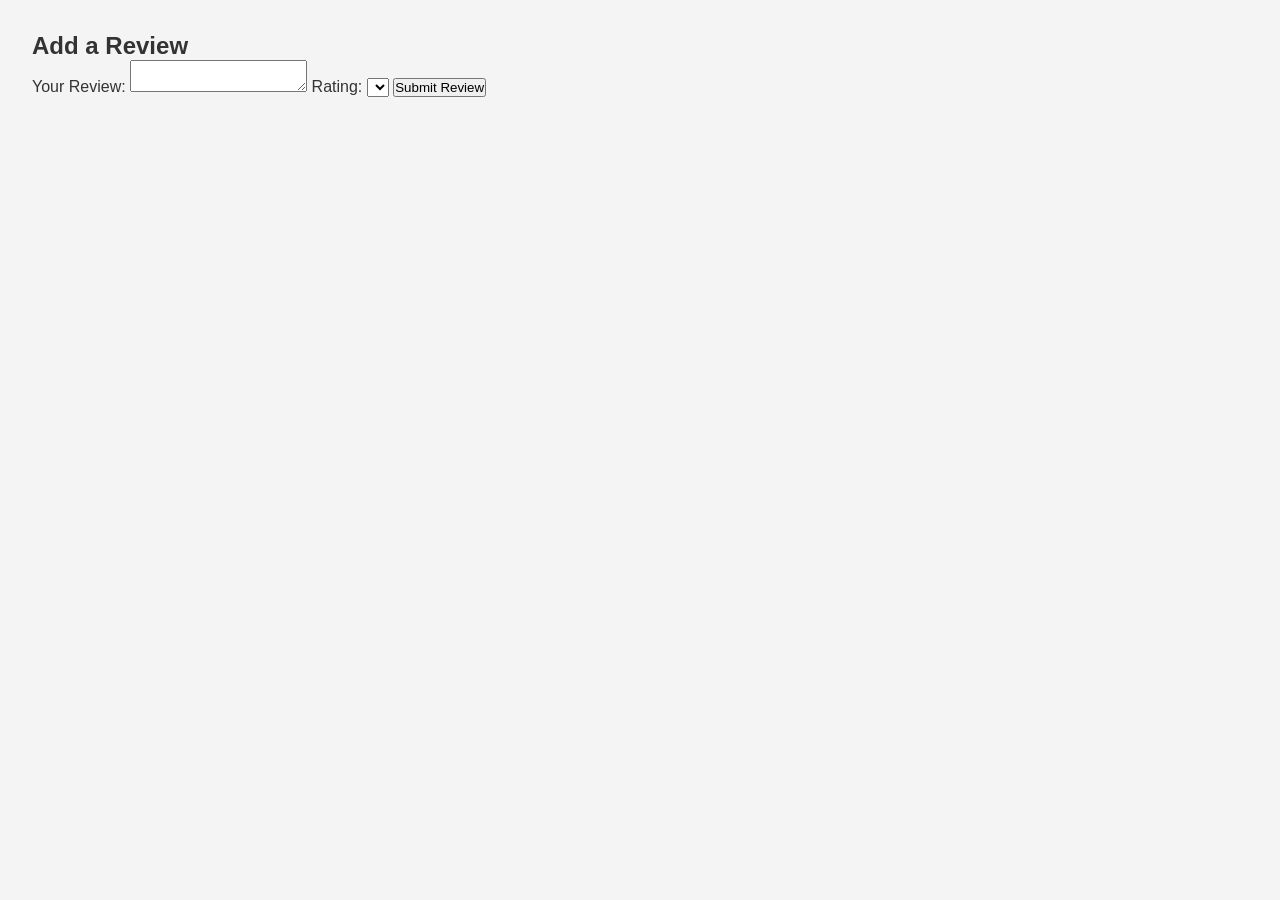
==== part4/front/add_review.html @ aa7682d4 "create file for front" ====
<!DOCTYPE html>
<html lang="en">
<head>
    <meta charset="UTF-8">
    <meta name="viewport" content="width=device-width, initial-scale=1.0">
    <title>Add Review</title>
    <link rel="stylesheet" href="styles.css">
</head>
<body>
    <main>
        <!-- Add something to idfentify the place you're reviewing -->
        <form id="review-form">
            <h2>Add a Review</h2>
            <label for="review">Your Review:</label>
            <textarea id="review" name="review" required></textarea>
            <label for="rating">Rating:</label>
            <select id="rating" name="rating" required>
                <!-- Options for rating -->
            </select>
            <button type="submit">Submit Review</button>
        </form>
    </main>
    <script src="scripts.js"></script>
</body>
</html>
---- part4/front/styles.css ----
/* 
  This is a SAMPLE File to get you started. Follow the instructions on the project to complete the tasks. 
  You'll probably need to override some of theese styles.
*/

* {
    box-sizing: border-box;
    margin: 0;
    padding: 0;
    font-family: Arial, sans-serif;
}

body {
    background-color: #f4f4f4;
    color: #333;
}

header {
    background-color: #333;
    color: #fff;
    padding: 1rem;
}

nav a {
    color: #fff;
    text-decoration: none;
    margin-left: 1rem;
}

main {
    padding: 2rem;
}
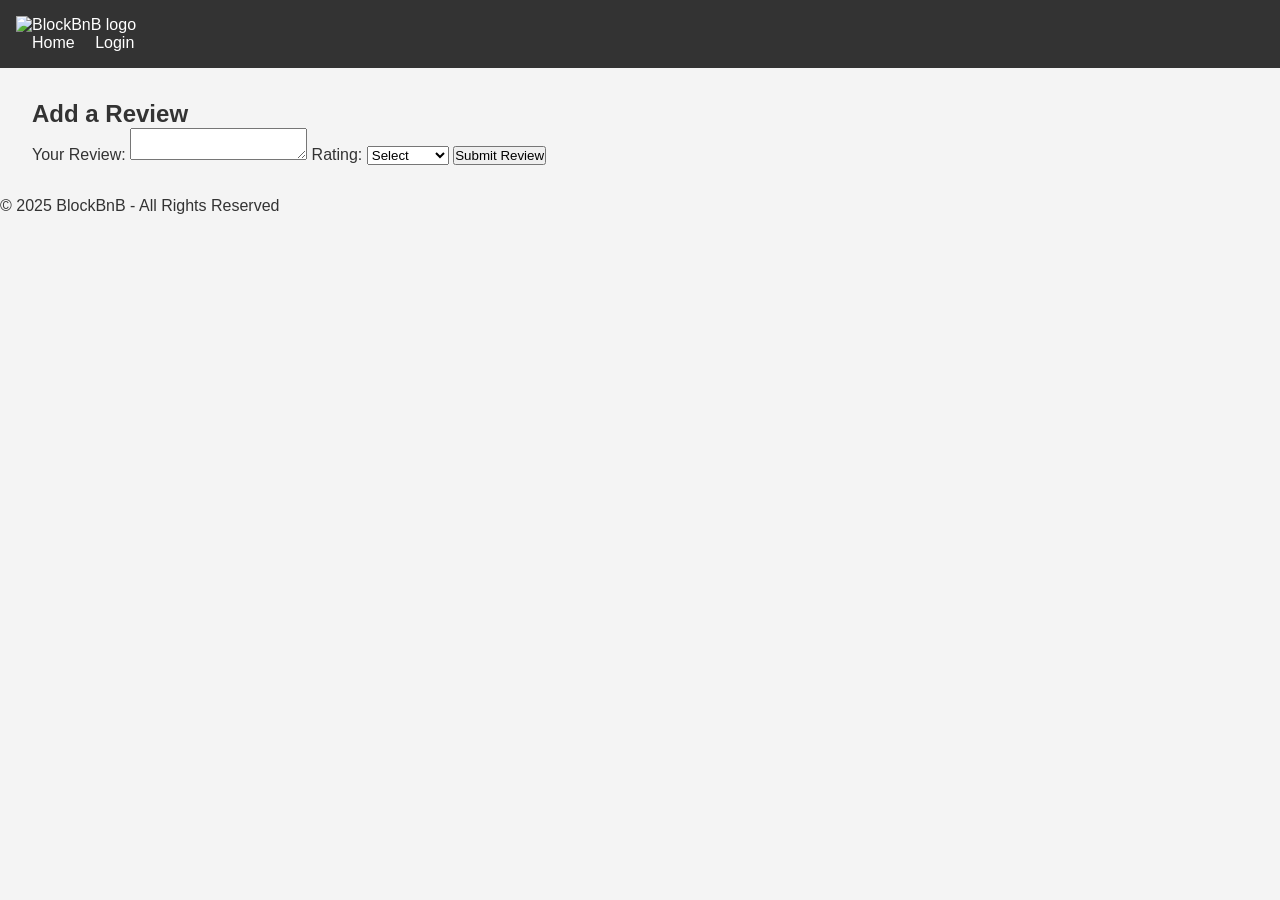
==== commit 42374012: "add logo" ====
--- a/part4/front/add_review.html
+++ b/part4/front/add_review.html
@@ -3,23 +3,40 @@
 <head>
     <meta charset="UTF-8">
     <meta name="viewport" content="width=device-width, initial-scale=1.0">
-    <title>Add Review</title>
+    <title>Add Review - BlockBnB</title>
     <link rel="stylesheet" href="styles.css">
 </head>
 <body>
+    <header>
+       <img src="images/Logo.png" alt="BlockBnB logo" class="logo">
+        <nav>
+            <a href="index.html">Home</a>
+            <a href="login.html">Login</a>
+        </nav>
+    </header>
+
     <main>
-        <!-- Add something to idfentify the place you're reviewing -->
         <form id="review-form">
             <h2>Add a Review</h2>
             <label for="review">Your Review:</label>
             <textarea id="review" name="review" required></textarea>
+
             <label for="rating">Rating:</label>
             <select id="rating" name="rating" required>
-                <!-- Options for rating -->
+                <option value="">Select</option>
+                <option>★☆☆☆☆</option>
+                <option>★★☆☆☆</option>
+                <option>★★★☆☆</option>
+                <option>★★★★☆</option>
+                <option>★★★★★</option>
             </select>
+
             <button type="submit">Submit Review</button>
         </form>
     </main>
-    <script src="scripts.js"></script>
+
+    <footer>
+        <p>© 2025 BlockBnB - All Rights Reserved</p>
+    </footer>
 </body>
-</html>+</html>
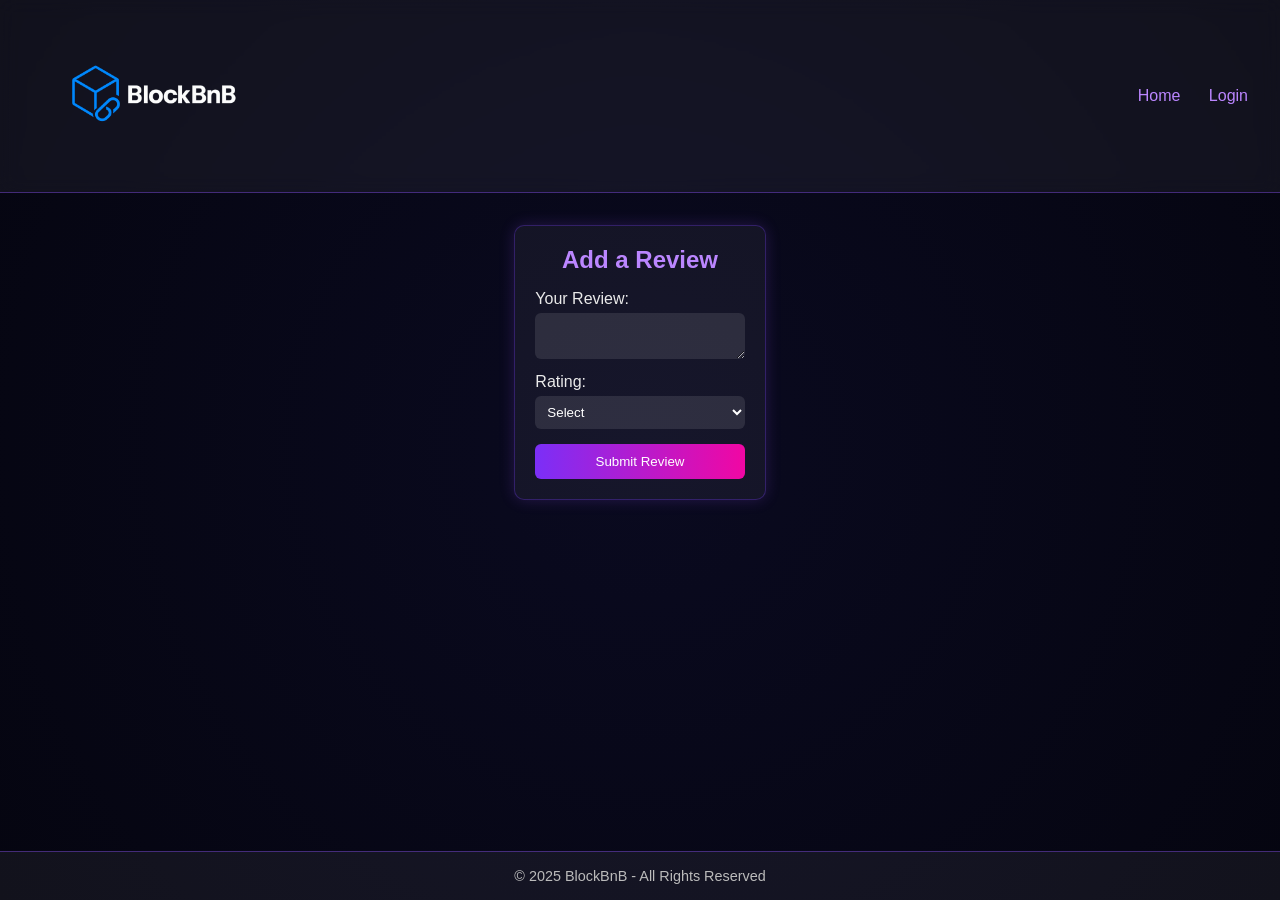
==== commit ac9cf5e7: "create js and css folders" ====
--- a/part4/front/add_review.html
+++ b/part4/front/add_review.html
@@ -4,7 +4,7 @@
     <meta charset="UTF-8">
     <meta name="viewport" content="width=device-width, initial-scale=1.0">
     <title>Add Review - BlockBnB</title>
-    <link rel="stylesheet" href="styles.css">
+    <link rel="stylesheet" href="css/styles.css">
 </head>
 <body>
     <header>
--- a/part4/front/css/styles.css
+++ b/part4/front/css/styles.css
@@ -0,0 +1,178 @@
+/* ======= BlockBnB Futuristic Theme ======= */
+
+* {
+    box-sizing: border-box;
+    margin: 0;
+    padding: 0;
+    font-family: "Poppins", sans-serif;
+}
+
+body {
+    background: radial-gradient(circle at center, #0a0a20, #050510);
+    color: #eaeaea;
+    min-height: 100vh;
+    display: flex;
+    flex-direction: column;
+}
+
+/* ===== Header & Navigation ===== */
+header {
+    background: rgba(255, 255, 255, 0.05);
+    border-bottom: 1px solid rgba(140, 80, 255, 0.4);
+    padding: 1rem 2rem;
+    display: flex;
+    justify-content: space-between;
+    align-items: center;
+    backdrop-filter: blur(10px);
+}
+
+header .logo {
+    font-size: 1.8rem;
+    font-weight: 700;
+    color: #bb86ff;
+    letter-spacing: 1px;
+}
+
+.logo {
+  height: 10rem;
+  width: auto;
+  display: inline-block;
+}
+
+
+nav a,
+.login-button {
+    color: #bb86ff;
+    text-decoration: none;
+    font-weight: 500;
+    margin-left: 1.5rem;
+    transition: color 0.3s ease;
+}
+
+nav a:hover,
+.login-button:hover {
+    color: #ffffff;
+}
+
+/* ===== Main ===== */
+main {
+    flex: 1;
+    padding: 2rem;
+    max-width: 1200px;
+    margin: 0 auto;
+}
+
+/* ===== Place Cards ===== */
+.place-card, .review-card {
+    background: rgba(255, 255, 255, 0.05);
+    border: 1px solid rgba(120, 60, 255, 0.3);
+    border-radius: 10px;
+    padding: 10px;
+    margin: 20px;
+    box-shadow: 0 0 20px rgba(150, 80, 255, 0.2);
+    transition: transform 0.3s ease, box-shadow 0.3s ease;
+}
+
+.place-card:hover {
+    transform: scale(1.03);
+    box-shadow: 0 0 30px rgba(150, 80, 255, 0.4);
+}
+
+.place-card h3 {
+    color: #bb86ff;
+}
+
+.place-card p {
+    margin-top: 8px;
+}
+
+.details-button {
+    background: linear-gradient(90deg, #7b2ff7, #f107a3);
+    border: none;
+    color: white;
+    padding: 10px 20px;
+    border-radius: 8px;
+    margin-top: 10px;
+    cursor: pointer;
+    transition: transform 0.3s ease, opacity 0.3s ease;
+}
+
+.details-button:hover {
+    transform: scale(1.05);
+    opacity: 0.9;
+}
+
+/* ===== Forms ===== */
+form {
+    background: rgba(255, 255, 255, 0.05);
+    border: 1px solid rgba(120, 60, 255, 0.3);
+    border-radius: 10px;
+    padding: 20px;
+    box-shadow: 0 0 15px rgba(150, 80, 255, 0.2);
+    max-width: 400px;
+    margin: 0 auto;
+}
+
+form h2 {
+    color: #bb86ff;
+    margin-bottom: 1rem;
+    text-align: center;
+}
+
+label {
+    display: block;
+    margin-top: 10px;
+    font-weight: 500;
+}
+
+input, select, textarea {
+    width: 100%;
+    padding: 8px;
+    margin-top: 5px;
+    border-radius: 6px;
+    border: none;
+    background: rgba(255, 255, 255, 0.1);
+    color: white;
+}
+
+button {
+    margin-top: 15px;
+    width: 100%;
+    background: linear-gradient(90deg, #7b2ff7, #f107a3);
+    border: none;
+    color: white;
+    padding: 10px;
+    border-radius: 6px;
+    cursor: pointer;
+    transition: transform 0.3s ease;
+}
+
+button:hover {
+    transform: scale(1.05);
+}
+
+/* ===== Place Details ===== */
+.place-details {
+    display: flex;
+    flex-direction: column;
+    background: rgba(255, 255, 255, 0.05);
+    border-radius: 10px;
+    padding: 20px;
+    margin-bottom: 2rem;
+}
+
+.place-info {
+    display: flex;
+    flex-direction: column;
+    gap: 10px;
+}
+
+/* ===== Footer ===== */
+footer {
+    background: rgba(255, 255, 255, 0.05);
+    border-top: 1px solid rgba(140, 80, 255, 0.4);
+    text-align: center;
+    padding: 1rem;
+    font-size: 0.9rem;
+    color: #bbb;
+}
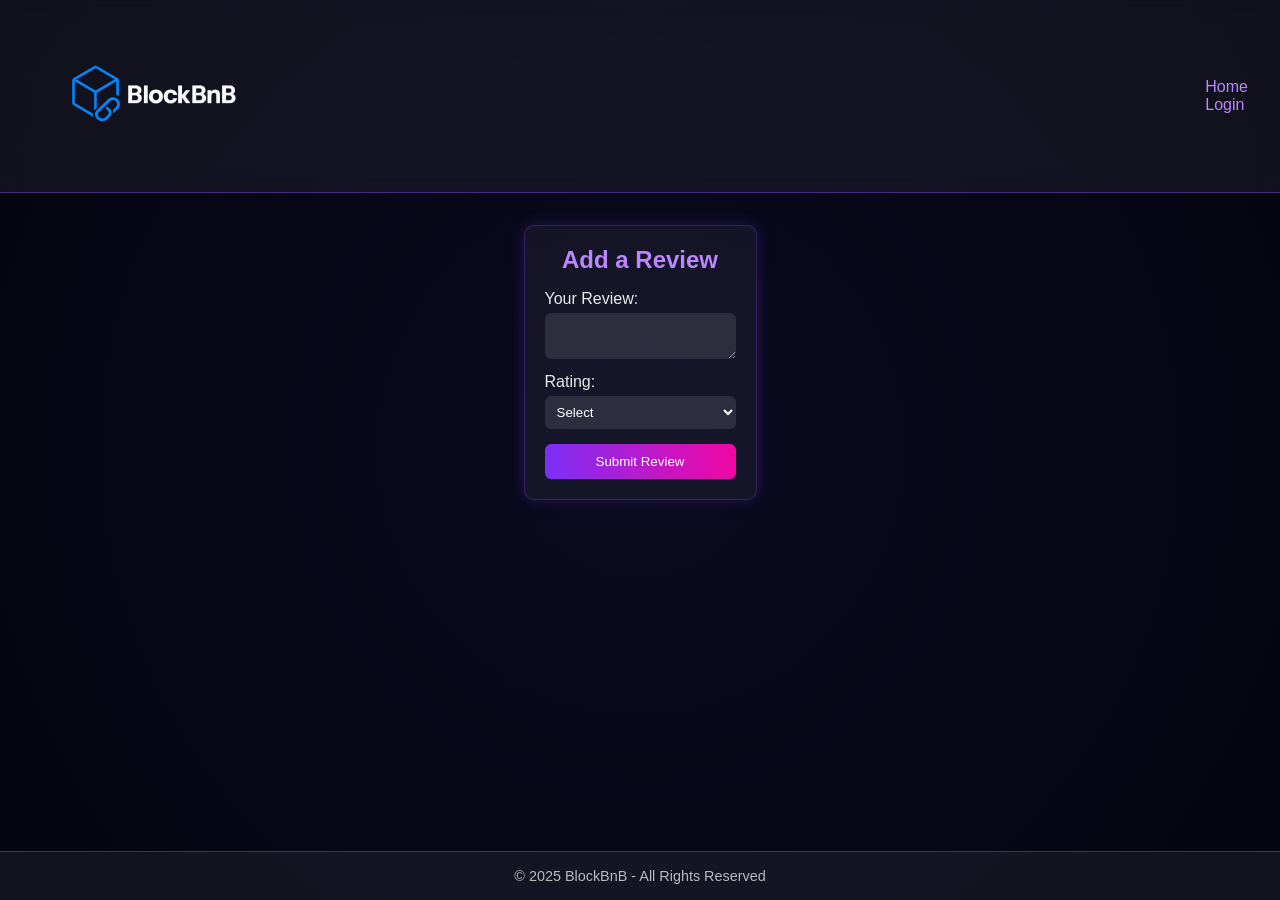
==== commit 17aceaf1: "add script.js" ====
--- a/part4/front/add_review.html
+++ b/part4/front/add_review.html
@@ -11,7 +11,7 @@
        <img src="images/Logo.png" alt="BlockBnB logo" class="logo">
         <nav>
             <a href="index.html">Home</a>
-            <a href="login.html">Login</a>
+            <a href="login.html" class="login-button">Login</a>
         </nav>
     </header>
 
@@ -24,19 +24,20 @@
             <label for="rating">Rating:</label>
             <select id="rating" name="rating" required>
                 <option value="">Select</option>
-                <option>★☆☆☆☆</option>
-                <option>★★☆☆☆</option>
-                <option>★★★☆☆</option>
-                <option>★★★★☆</option>
-                <option>★★★★★</option>
+                <option>1</option>
+                <option>2</option>
+                <option>3</option>
+                <option>4</option>
+                <option>5</option>
             </select>
 
-            <button type="submit">Submit Review</button>
+            <button type="boutton">Submit Review</button>
         </form>
     </main>
 
     <footer>
         <p>© 2025 BlockBnB - All Rights Reserved</p>
     </footer>
+    <script src="js/scripts.js"></script>
 </body>
 </html>
--- a/part4/front/css/styles.css
+++ b/part4/front/css/styles.css
@@ -38,7 +38,6 @@
   width: auto;
   display: inline-block;
 }
-
 
 nav a,
 .login-button {
@@ -62,15 +61,68 @@
     margin: 0 auto;
 }
 
+/* ===== Wrapper pour filtre + contenu ===== */
+.places-wrapper {
+    display: flex;
+    gap: 20px; /* espace entre filtre et contenu */
+}
+
+/* Filtre à gauche */
+.filter-block {
+    background: rgba(255, 255, 255, 0.05);
+    border: 1px solid rgba(120, 60, 255, 0.3);
+    border-radius: 10px;
+    padding: 15px;
+    min-width: 150px;
+    height: fit-content;
+    box-shadow: 0 0 15px rgba(150, 80, 255, 0.3);
+}
+
+.filter-block label {
+    display: block;
+    margin-bottom: 10px;
+    font-weight: 500;
+    color: #bb86ff;
+}
+
+.filter-block select {
+    width: 100%;
+    padding: 8px;
+    border-radius: 6px;
+    border: none;
+    background: rgba(255, 255, 255, 0.1);
+    color: white;
+}
+
+/* Colonne contenu (titre + cartes) */
+.places-content {
+    display: flex;
+    flex-direction: column; /* empile le titre et les cartes */
+    flex: 1; /* prend tout l’espace restant */
+}
+
+.places-content h1 {
+    margin-bottom: 15px;
+    color: #bb86ff;
+}
+
+/* Liste des places */
+#places-list {
+    display: flex;
+    flex-wrap: wrap;
+    gap: 20px;
+}
+
 /* ===== Place Cards ===== */
 .place-card, .review-card {
     background: rgba(255, 255, 255, 0.05);
     border: 1px solid rgba(120, 60, 255, 0.3);
     border-radius: 10px;
     padding: 10px;
-    margin: 20px;
+    margin: 0; /* margin géré par gap du flex */
     box-shadow: 0 0 20px rgba(150, 80, 255, 0.2);
     transition: transform 0.3s ease, box-shadow 0.3s ease;
+    width: 220px; /* largeur fixe pour un style bloc */
 }
 
 .place-card:hover {
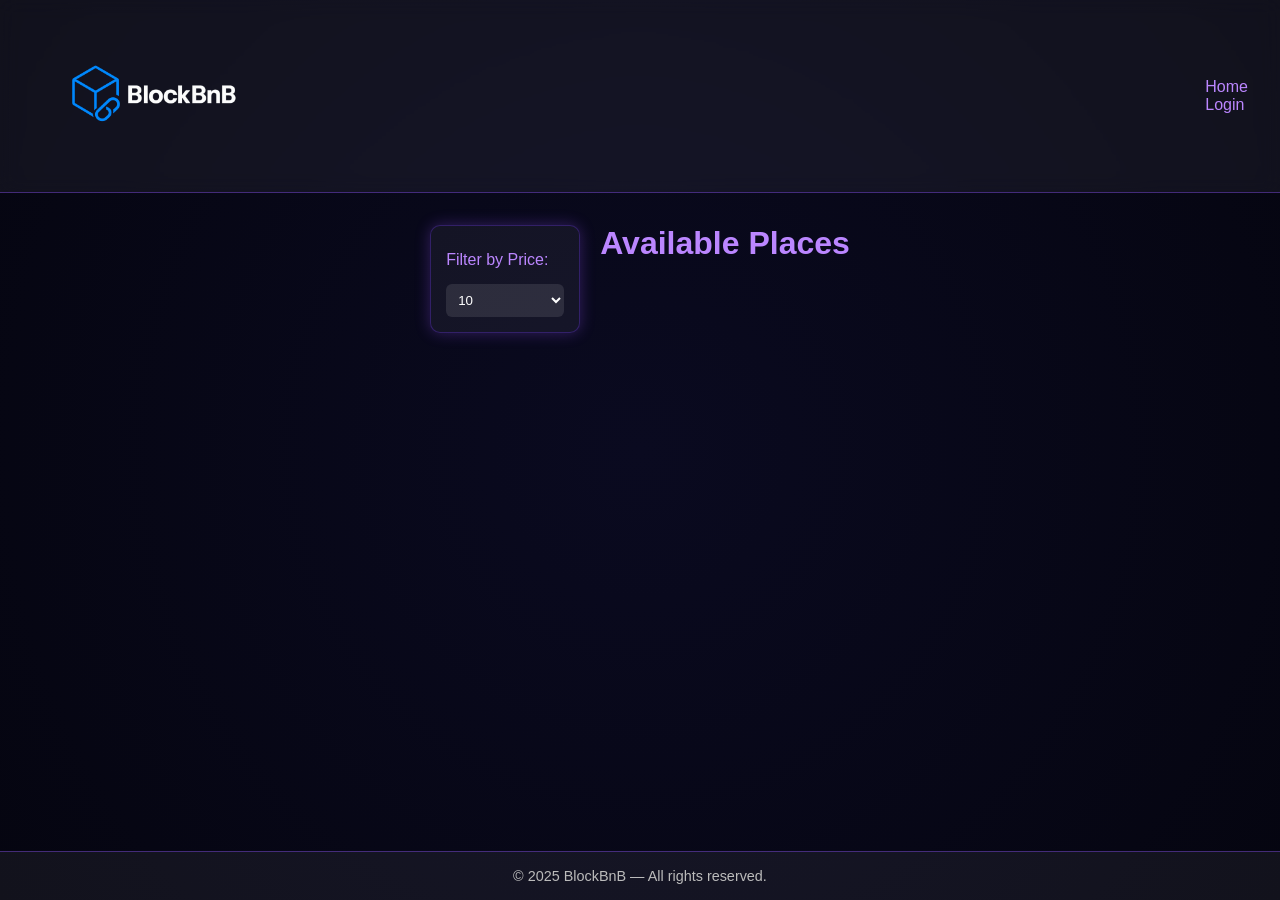
==== commit 3a783175: "change button to submite" ====
--- a/part4/front/add_review.html
+++ b/part4/front/add_review.html
@@ -31,7 +31,7 @@
                 <option>5</option>
             </select>
 
-            <button type="boutton">Submit Review</button>
+            <button type="submit">Submit Review</button>
         </form>
     </main>
 
--- a/part4/front/css/styles.css
+++ b/part4/front/css/styles.css
@@ -1,5 +1,3 @@
-/* ======= BlockBnB Futuristic Theme ======= */
-
 * {
     box-sizing: border-box;
     margin: 0;
@@ -15,7 +13,6 @@
     flex-direction: column;
 }
 
-/* ===== Header & Navigation ===== */
 header {
     background: rgba(255, 255, 255, 0.05);
     border-bottom: 1px solid rgba(140, 80, 255, 0.4);
@@ -34,9 +31,9 @@
 }
 
 .logo {
-  height: 10rem;
-  width: auto;
-  display: inline-block;
+    height: 10rem;
+    width: auto;
+    display: inline-block;
 }
 
 nav a,
@@ -53,7 +50,6 @@
     color: #ffffff;
 }
 
-/* ===== Main ===== */
 main {
     flex: 1;
     padding: 2rem;
@@ -61,13 +57,11 @@
     margin: 0 auto;
 }
 
-/* ===== Wrapper pour filtre + contenu ===== */
 .places-wrapper {
     display: flex;
-    gap: 20px; /* espace entre filtre et contenu */
-}
-
-/* Filtre à gauche */
+    gap: 20px;
+}
+
 .filter-block {
     background: rgba(255, 255, 255, 0.05);
     border: 1px solid rgba(120, 60, 255, 0.3);
@@ -94,11 +88,10 @@
     color: white;
 }
 
-/* Colonne contenu (titre + cartes) */
 .places-content {
     display: flex;
-    flex-direction: column; /* empile le titre et les cartes */
-    flex: 1; /* prend tout l’espace restant */
+    flex-direction: column;
+    flex: 1;
 }
 
 .places-content h1 {
@@ -106,23 +99,21 @@
     color: #bb86ff;
 }
 
-/* Liste des places */
 #places-list {
     display: flex;
     flex-wrap: wrap;
     gap: 20px;
 }
 
-/* ===== Place Cards ===== */
-.place-card, .review-card {
+.place-card {
     background: rgba(255, 255, 255, 0.05);
     border: 1px solid rgba(120, 60, 255, 0.3);
     border-radius: 10px;
     padding: 10px;
-    margin: 0; /* margin géré par gap du flex */
+    margin: 0;
     box-shadow: 0 0 20px rgba(150, 80, 255, 0.2);
     transition: transform 0.3s ease, box-shadow 0.3s ease;
-    width: 220px; /* largeur fixe pour un style bloc */
+    width: 220px;
 }
 
 .place-card:hover {
@@ -154,7 +145,6 @@
     opacity: 0.9;
 }
 
-/* ===== Forms ===== */
 form {
     background: rgba(255, 255, 255, 0.05);
     border: 1px solid rgba(120, 60, 255, 0.3);
@@ -203,7 +193,6 @@
     transform: scale(1.05);
 }
 
-/* ===== Place Details ===== */
 .place-details {
     display: flex;
     flex-direction: column;
@@ -213,13 +202,25 @@
     margin-bottom: 2rem;
 }
 
+.place-info-card {
+    background: rgba(255, 255, 255, 0.05);
+    border: 1px solid rgba(120, 60, 255, 0.3);
+    border-radius: 10px;
+    padding: 15px;
+    box-shadow: 0 0 15px rgba(150, 80, 255, 0.2);
+    display: inline-block;
+    max-width: 600px;
+    width: fit-content;
+    margin-bottom: 20px;
+}
+
+
 .place-info {
     display: flex;
     flex-direction: column;
     gap: 10px;
 }
 
-/* ===== Footer ===== */
 footer {
     background: rgba(255, 255, 255, 0.05);
     border-top: 1px solid rgba(140, 80, 255, 0.4);
@@ -228,3 +229,18 @@
     font-size: 0.9rem;
     color: #bbb;
 }
+
+.review-card {
+    display: flex;
+    flex-wrap: wrap;
+    gap: 15px;
+}
+
+.review-item {
+    flex: 0 0 220px;
+    background: rgba(255, 255, 255, 0.05);
+    border: 1px solid rgba(120, 60, 255, 0.3);
+    border-radius: 10px;
+    padding: 10px;
+    box-shadow: 0 0 15px rgba(150, 80, 255, 0.2);
+}
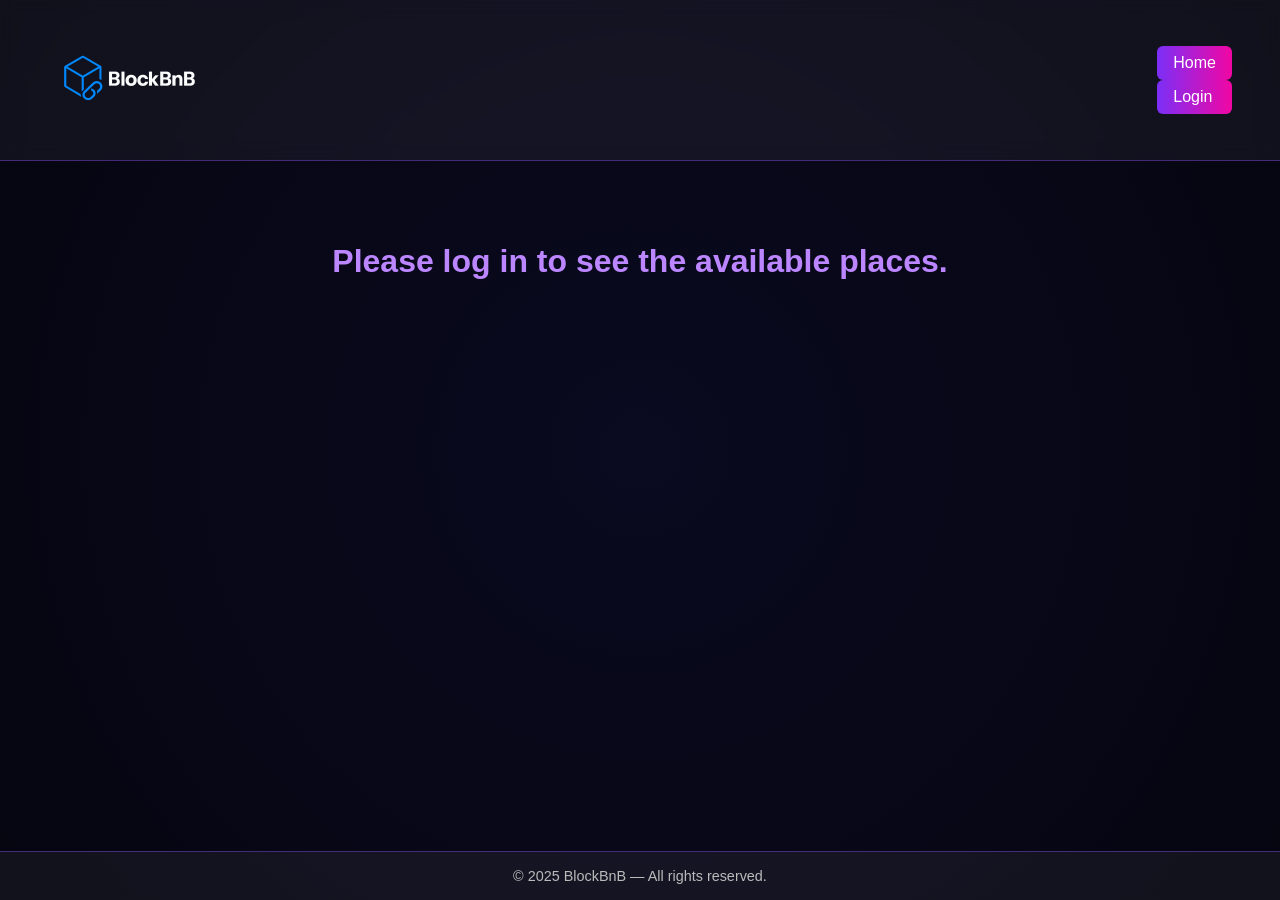
==== commit 6ef6e208: "change button type from submit to button" ====
--- a/part4/front/add_review.html
+++ b/part4/front/add_review.html
@@ -31,7 +31,7 @@
                 <option>5</option>
             </select>
 
-            <button type="submit">Submit Review</button>
+            <button type="button" id="button_review">Submit Review</button>
         </form>
     </main>
 
--- a/part4/front/css/styles.css
+++ b/part4/front/css/styles.css
@@ -31,111 +31,198 @@
 }
 
 .logo {
-    height: 10rem;
+    height: 8rem;
     width: auto;
     display: inline-block;
 }
 
+/* =============================
+   NAVIGATION LINKS & BUTTONS
+   ============================= */
 nav a,
-.login-button {
-    color: #bb86ff;
+nav .login-button,
+nav button {
+    display: inline-block;
+    background: linear-gradient(90deg, #7b2ff7, #f107a3);
+    color: white;
+    border: none;
+    border-radius: 6px;
+    padding: 8px 16px;
     text-decoration: none;
-    font-weight: 500;
-    margin-left: 1.5rem;
-    transition: color 0.3s ease;
+    font: inherit;
+    cursor: pointer;
+    transition: transform 0.3s ease, background 0.3s ease;
+}
+
+nav a {
+    margin-right: 1rem; /* espace Home -> Login */
+}
+
+nav .login-button {
+    margin-right: 1rem; /* espace Login -> Logout */
+}
+
+nav button {
+    margin-left: 0;
 }
 
 nav a:hover,
-.login-button:hover {
-    color: #ffffff;
-}
-
+nav .login-button:hover,
+nav button:hover {
+    transform: scale(1.05);
+    opacity: 0.9;
+}
+
+/* =============================
+   MAIN CONTENT
+   ============================= */
 main {
     flex: 1;
     padding: 2rem;
-    max-width: 1200px;
+    max-width: 1400px;
     margin: 0 auto;
 }
 
+/* Wrapper global */
 .places-wrapper {
     display: flex;
-    gap: 20px;
-}
-
+    gap: 60px; /* plus espacé */
+    align-items: flex-start;
+    margin-top: 2rem;
+}
+
+/* =============================
+   FORMULAIRE (gauche)
+   ============================= */
 .filter-block {
     background: rgba(255, 255, 255, 0.05);
     border: 1px solid rgba(120, 60, 255, 0.3);
-    border-radius: 10px;
-    padding: 15px;
-    min-width: 150px;
+    border-radius: 20px;
+    padding: 25px;
+    min-width: 280px;
     height: fit-content;
-    box-shadow: 0 0 15px rgba(150, 80, 255, 0.3);
+    box-shadow: 0 0 30px rgba(150, 80, 255, 0.4);
+    backdrop-filter: blur(12px);
 }
 
 .filter-block label {
     display: block;
     margin-bottom: 10px;
     font-weight: 500;
-    color: #bb86ff;
-}
-
-.filter-block select {
+    color: #d8baff;
+}
+
+.filter-block select,
+.filter-block input {
     width: 100%;
-    padding: 8px;
-    border-radius: 6px;
-    border: none;
-    background: rgba(255, 255, 255, 0.1);
-    color: white;
-}
-
+    padding: 12px;
+    border-radius: 12px;
+    border: 1px solid rgba(200, 150, 255, 0.25);
+    background: rgba(255, 255, 255, 0.08);
+    color: white;
+    margin-bottom: 15px;
+    font-weight: 500;
+    cursor: pointer;
+    transition: background 0.3s ease, transform 0.2s ease;
+}
+
+.filter-block select:hover,
+.filter-block input:hover {
+    background: rgba(255, 255, 255, 0.12);
+    transform: scale(1.02);
+}
+
+.filter-block select:focus,
+.filter-block input:focus {
+    outline: none;
+    border: 1px solid #bb86ff;
+    box-shadow: 0 0 8px rgba(160, 80, 255, 0.5);
+}
+
+/* =============================
+   TITRE RIGHT
+   ============================= */
 .places-content {
     display: flex;
     flex-direction: column;
     flex: 1;
+    position: relative;
 }
 
 .places-content h1 {
-    margin-bottom: 15px;
+    margin-bottom: 30px;
     color: #bb86ff;
 }
 
+/* Ligne lumineuse violette derrière les cards */
+.places-content::before {
+    content: "";
+    position: absolute;
+    top: 160px;
+    left: 0;
+    right: 0;
+    height: 2px;
+    background: linear-gradient(
+        90deg,
+        rgba(130, 0, 255, 0) 0%,
+        rgba(160, 80, 255, 0.8) 50%,
+        rgba(130, 0, 255, 0) 100%
+    );
+    box-shadow: 0 0 25px rgba(160, 80, 255, 0.6);
+}
+
+/* =============================
+   CARDS
+   ============================= */
 #places-list {
     display: flex;
     flex-wrap: wrap;
-    gap: 20px;
+    gap: 40px;
 }
 
 .place-card {
     background: rgba(255, 255, 255, 0.05);
     border: 1px solid rgba(120, 60, 255, 0.3);
-    border-radius: 10px;
-    padding: 10px;
+    border-radius: 25px;
+    padding: 0;
     margin: 0;
-    box-shadow: 0 0 20px rgba(150, 80, 255, 0.2);
+    width: 320px;
+    overflow: hidden;
+    box-shadow: 0 0 30px rgba(150, 80, 255, 0.25);
     transition: transform 0.3s ease, box-shadow 0.3s ease;
-    width: 220px;
-}
-
-.place-card:hover {
-    transform: scale(1.03);
-    box-shadow: 0 0 30px rgba(150, 80, 255, 0.4);
+}
+
+.place-card::before {
+    content: "";
+    display: block;
+    height: 180px;
+    background: linear-gradient(180deg, #1a1a32, #0e0e20);
+}
+
+.place-card h3,
+.place-card p {
+    padding: 0 20px;
 }
 
 .place-card h3 {
-    color: #bb86ff;
+    color: white;
+    font-size: 1.3rem;
+    margin-top: 15px;
 }
 
 .place-card p {
-    margin-top: 8px;
+    opacity: 0.85;
+    margin-top: 6px;
 }
 
 .details-button {
     background: linear-gradient(90deg, #7b2ff7, #f107a3);
     border: none;
     color: white;
-    padding: 10px 20px;
-    border-radius: 8px;
-    margin-top: 10px;
+    padding: 12px;
+    border-radius: 12px;
+    width: calc(100% - 40px);
+    margin: 20px;
     cursor: pointer;
     transition: transform 0.3s ease, opacity 0.3s ease;
 }
@@ -145,6 +232,14 @@
     opacity: 0.9;
 }
 
+.place-card:hover {
+    transform: translateY(-5px);
+    box-shadow: 0 0 40px rgba(160, 80, 255, 0.45);
+}
+
+/* =============================
+   FORMS GLOBAL
+   ============================= */
 form {
     background: rgba(255, 255, 255, 0.05);
     border: 1px solid rgba(120, 60, 255, 0.3);
@@ -167,7 +262,9 @@
     font-weight: 500;
 }
 
-input, select, textarea {
+input,
+select,
+textarea {
     width: 100%;
     padding: 8px;
     margin-top: 5px;
@@ -193,6 +290,9 @@
     transform: scale(1.05);
 }
 
+/* =============================
+   DETAILS + REVIEW
+   ============================= */
 .place-details {
     display: flex;
     flex-direction: column;
@@ -214,11 +314,25 @@
     margin-bottom: 20px;
 }
 
-
 .place-info {
     display: flex;
     flex-direction: column;
     gap: 10px;
+}
+
+.review-card {
+    display: flex;
+    flex-wrap: wrap;
+    gap: 15px;
+}
+
+.review-item {
+    flex: 0 0 220px;
+    background: rgba(255, 255, 255, 0.05);
+    border: 1px solid rgba(120, 60, 255, 0.3);
+    border-radius: 10px;
+    padding: 10px;
+    box-shadow: 0 0 15px rgba(150, 80, 255, 0.2);
 }
 
 footer {
@@ -230,17 +344,163 @@
     color: #bbb;
 }
 
-.review-card {
+/* =============================
+   ADD REVIEW FORM STYLING
+   ============================= */
+#review-form {
+    max-width: 500px;
+    width: 100%;
+    border-radius: 20px;
+    padding: 30px;
+    background: rgba(255, 255, 255, 0.05);
+    border: 1px solid rgba(120, 60, 255, 0.3);
+    box-shadow: 0 0 30px rgba(150, 80, 255, 0.4);
+    backdrop-filter: blur(12px);
+    margin: 2rem auto; /* centré avec espace vertical */
+}
+
+#review-form h2 {
+    text-align: center;
+    color: #bb86ff;
+    margin-bottom: 20px;
+}
+
+#review-form label {
+    display: block;
+    margin-bottom: 5px;
+    font-weight: 500;
+    color: #d8baff;
+}
+
+#review-form textarea,
+#review-form select {
+    width: 100%;
+    padding: 12px;
+    margin-bottom: 15px;
+    border-radius: 12px;
+    border: 1px solid rgba(200, 150, 255, 0.25);
+    background: rgba(255, 255, 255, 0.08);
+    color: white;
+    font-weight: 500;
+    cursor: pointer;
+    transition: background 0.3s ease, transform 0.2s ease;
+}
+
+#review-form textarea:hover,
+#review-form select:hover {
+    background: rgba(255, 255, 255, 0.12);
+    transform: scale(1.02);
+}
+
+#review-form textarea:focus,
+#review-form select:focus {
+    outline: none;
+    border: 1px solid #bb86ff;
+    box-shadow: 0 0 8px rgba(160, 80, 255, 0.5);
+}
+
+#review-form button {
+    width: 100%;
+    background: linear-gradient(90deg, #7b2ff7, #f107a3);
+    border: none;
+    color: white;
+    padding: 12px;
+    border-radius: 12px;
+    font-size: 1rem;
+    cursor: pointer;
+    transition: transform 0.3s ease, opacity 0.3s ease;
+}
+
+#review-form button:hover {
+    transform: scale(1.05);
+    opacity: 0.9;
+}
+
+
+/* =============================
+   PLACES WRAPPER
+   ============================= */
+#places-list {
     display: flex;
     flex-wrap: wrap;
-    gap: 15px;
-}
-
-.review-item {
-    flex: 0 0 220px;
-    background: rgba(255, 255, 255, 0.05);
-    border: 1px solid rgba(120, 60, 255, 0.3);
-    border-radius: 10px;
-    padding: 10px;
-    box-shadow: 0 0 15px rgba(150, 80, 255, 0.2);
-}
+    gap: 40px;
+    justify-content: center; /* centré comme le formulaire */
+    margin-top: 2rem;
+}
+
+/* =============================
+   PLACE CARD
+   ============================= */
+.place-card {
+    background: rgba(255, 255, 255, 0.05);
+    border: 1px solid rgba(120, 60, 255, 0.3);
+    border-radius: 25px;
+    overflow: hidden;
+    width: 320px;
+    box-shadow: 0 0 30px rgba(150, 80, 255, 0.25);
+    transition: transform 0.3s ease, box-shadow 0.3s ease;
+    display: flex;
+    flex-direction: column;
+}
+
+.place-card::before {
+    content: "";
+    display: block;
+    height: 180px; /* zone image / couleur */
+    background: linear-gradient(180deg, #1a1a32, #0e0e20);
+}
+
+.place-card h3 {
+    color: #bb86ff;
+    font-size: 1.3rem;
+    margin: 15px 20px 5px 20px;
+}
+
+.place-card p {
+    color: #eaeaea;
+    opacity: 0.85;
+    margin: 0 20px 10px 20px;
+}
+
+.details-button {
+    background: linear-gradient(90deg, #7b2ff7, #f107a3);
+    border: none;
+    color: white;
+    padding: 12px;
+    border-radius: 12px;
+    margin: 10px 20px 20px 20px;
+    cursor: pointer;
+    transition: transform 0.3s ease, opacity 0.3s ease;
+    width: calc(100% - 40px);
+}
+
+.details-button:hover {
+    transform: scale(1.05);
+    opacity: 0.9;
+}
+
+.place-card:hover {
+    transform: translateY(-5px);
+    box-shadow: 0 0 40px rgba(160, 80, 255, 0.45);
+}
+
+/* =============================
+   RESPONSIVE
+   ============================= */
+@media screen and (max-width: 768px) {
+    #places-list {
+        flex-direction: column;
+        align-items: center;
+    }
+
+    .place-card {
+        width: 90%;
+    }
+}
+
+.auth-message {
+    color: #bb86ff;
+    text-align: center;
+    margin-top: 50px;
+    font-size: 2rem;
+}
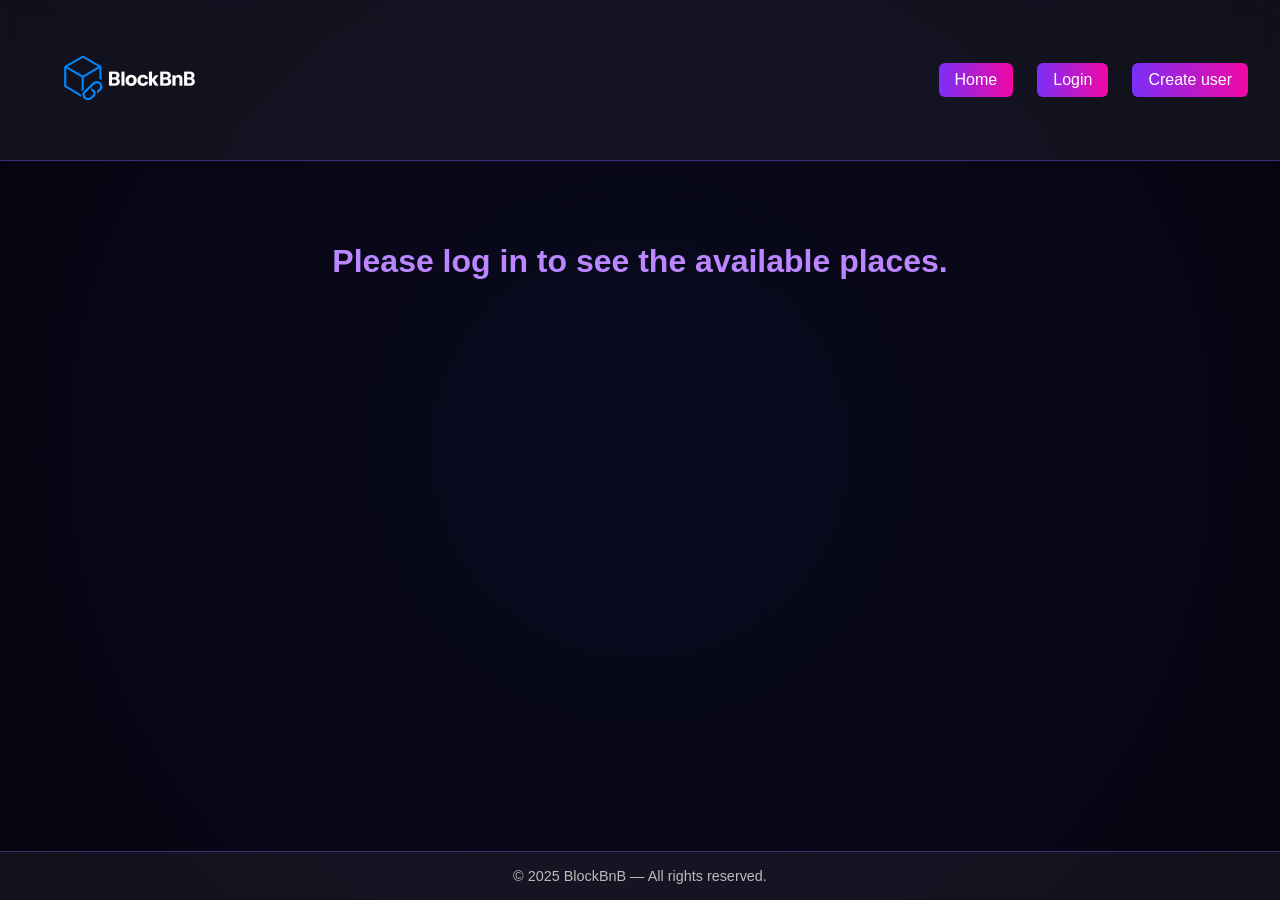
==== commit 719baaf8: "del login button" ====
--- a/part4/front/add_review.html
+++ b/part4/front/add_review.html
@@ -11,7 +11,6 @@
        <img src="images/Logo.png" alt="BlockBnB logo" class="logo">
         <nav>
             <a href="index.html">Home</a>
-            <a href="login.html" class="login-button">Login</a>
         </nav>
     </header>
 
--- a/part4/front/css/styles.css
+++ b/part4/front/css/styles.css
@@ -39,6 +39,12 @@
 /* =============================
    NAVIGATION LINKS & BUTTONS
    ============================= */
+nav {
+    display: flex;
+    gap: 1.5rem;
+    align-items: center;  /* aligne verticalement tous les éléments */
+}
+
 nav a,
 nav .login-button,
 nav button {
@@ -52,18 +58,7 @@
     font: inherit;
     cursor: pointer;
     transition: transform 0.3s ease, background 0.3s ease;
-}
-
-nav a {
-    margin-right: 1rem; /* espace Home -> Login */
-}
-
-nav .login-button {
-    margin-right: 1rem; /* espace Login -> Logout */
-}
-
-nav button {
-    margin-left: 0;
+    white-space: nowrap;
 }
 
 nav a:hover,
@@ -86,7 +81,7 @@
 /* Wrapper global */
 .places-wrapper {
     display: flex;
-    gap: 60px; /* plus espacé */
+    gap: 60px;
     align-items: flex-start;
     margin-top: 2rem;
 }
@@ -178,6 +173,7 @@
     display: flex;
     flex-wrap: wrap;
     gap: 40px;
+    justify-content: center;
 }
 
 .place-card {
@@ -190,6 +186,8 @@
     overflow: hidden;
     box-shadow: 0 0 30px rgba(150, 80, 255, 0.25);
     transition: transform 0.3s ease, box-shadow 0.3s ease;
+    display: flex;
+    flex-direction: column;
 }
 
 .place-card::before {
@@ -205,7 +203,7 @@
 }
 
 .place-card h3 {
-    color: white;
+    color: #bb86ff;
     font-size: 1.3rem;
     margin-top: 15px;
 }
@@ -356,7 +354,7 @@
     border: 1px solid rgba(120, 60, 255, 0.3);
     box-shadow: 0 0 30px rgba(150, 80, 255, 0.4);
     backdrop-filter: blur(12px);
-    margin: 2rem auto; /* centré avec espace vertical */
+    margin: 2rem auto;
 }
 
 #review-form h2 {
@@ -416,74 +414,6 @@
     opacity: 0.9;
 }
 
-
-/* =============================
-   PLACES WRAPPER
-   ============================= */
-#places-list {
-    display: flex;
-    flex-wrap: wrap;
-    gap: 40px;
-    justify-content: center; /* centré comme le formulaire */
-    margin-top: 2rem;
-}
-
-/* =============================
-   PLACE CARD
-   ============================= */
-.place-card {
-    background: rgba(255, 255, 255, 0.05);
-    border: 1px solid rgba(120, 60, 255, 0.3);
-    border-radius: 25px;
-    overflow: hidden;
-    width: 320px;
-    box-shadow: 0 0 30px rgba(150, 80, 255, 0.25);
-    transition: transform 0.3s ease, box-shadow 0.3s ease;
-    display: flex;
-    flex-direction: column;
-}
-
-.place-card::before {
-    content: "";
-    display: block;
-    height: 180px; /* zone image / couleur */
-    background: linear-gradient(180deg, #1a1a32, #0e0e20);
-}
-
-.place-card h3 {
-    color: #bb86ff;
-    font-size: 1.3rem;
-    margin: 15px 20px 5px 20px;
-}
-
-.place-card p {
-    color: #eaeaea;
-    opacity: 0.85;
-    margin: 0 20px 10px 20px;
-}
-
-.details-button {
-    background: linear-gradient(90deg, #7b2ff7, #f107a3);
-    border: none;
-    color: white;
-    padding: 12px;
-    border-radius: 12px;
-    margin: 10px 20px 20px 20px;
-    cursor: pointer;
-    transition: transform 0.3s ease, opacity 0.3s ease;
-    width: calc(100% - 40px);
-}
-
-.details-button:hover {
-    transform: scale(1.05);
-    opacity: 0.9;
-}
-
-.place-card:hover {
-    transform: translateY(-5px);
-    box-shadow: 0 0 40px rgba(160, 80, 255, 0.45);
-}
-
 /* =============================
    RESPONSIVE
    ============================= */
@@ -503,4 +433,32 @@
     text-align: center;
     margin-top: 50px;
     font-size: 2rem;
-}+}
+
+/* STYLE DES LIENS COMME LES BOUTONS */
+.styled-link {
+    display: block;
+    text-align: center;
+    background: linear-gradient(90deg, #7b2ff7, #f107a3);
+    color: white;
+    border: none;
+    border-radius: 6px;
+    padding: 10px;
+    margin-top: 15px;
+    text-decoration: none;
+    font-weight: 500;
+    cursor: pointer;
+    transition: transform 0.3s ease, opacity 0.3s ease;
+}
+
+.styled-link:hover {
+    transform: scale(1.05);
+    opacity: 0.9;
+}
+
+nav button#logout {
+    display: inline-block; /* force le bouton à rester sur la ligne */
+    width: auto;           /* retire largeur par défaut */
+    padding: 8px 16px;     /* même padding que les liens */
+    margin: 0;             /* supprime marges qui poussent vers le bas */
+}
